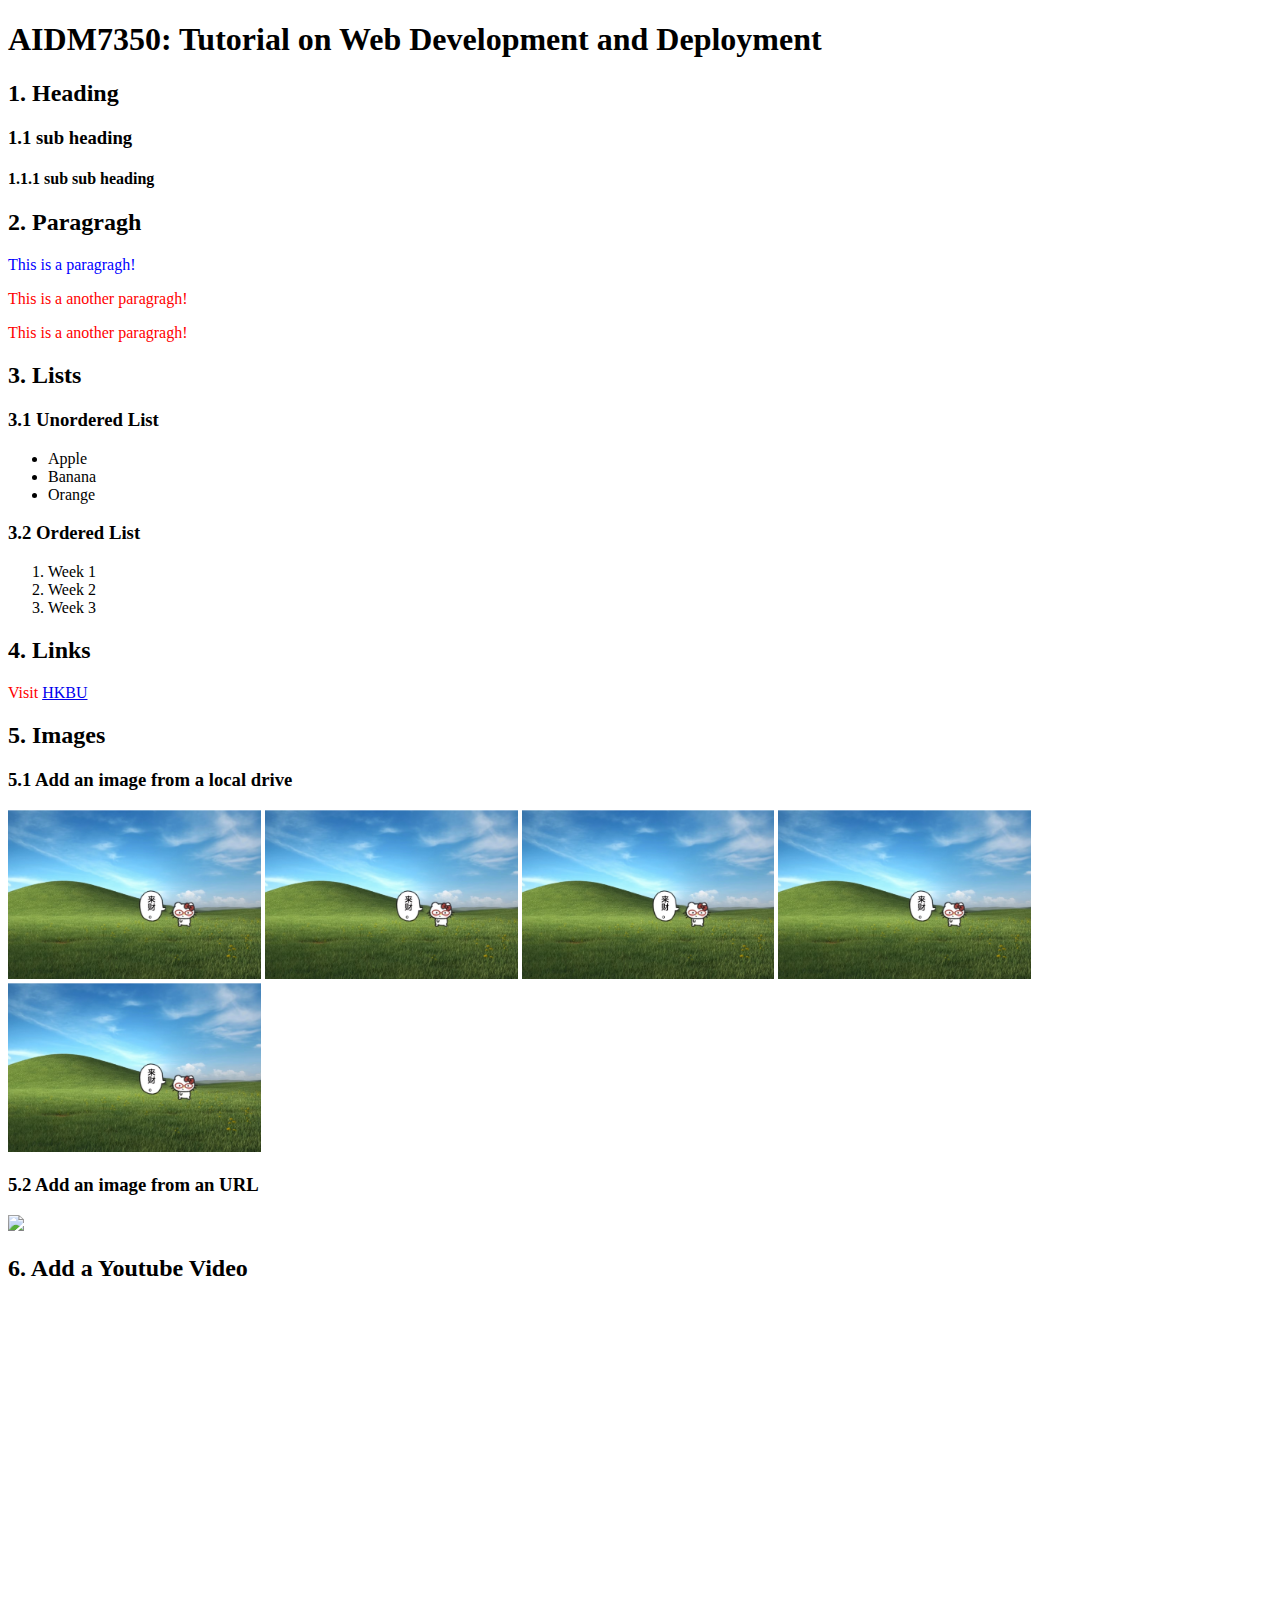
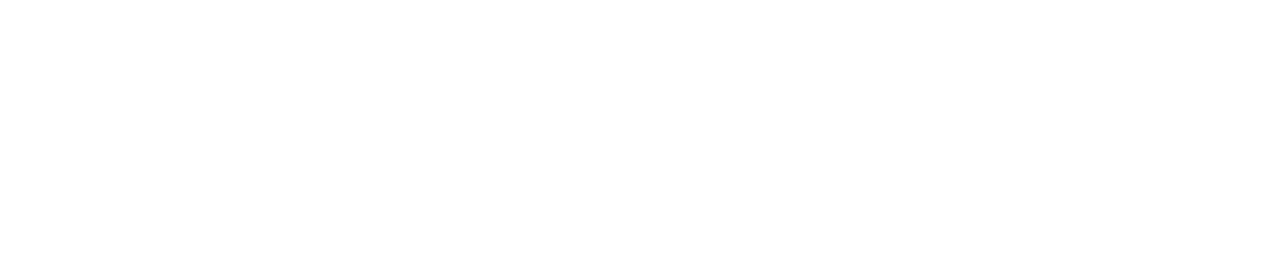
==== index.html @ 45360017 "Add files via upload" ====
<!DOCTYPE html>
<html>
    <head>
        <title>AIDM7350</title>
        <!-- <style>
            p{
                font-size: 20px;
                color: red;
            }
        </style> -->
        <link rel="stylesheet" href="style.css">
    </head>
    <body>
        <!--To illustrate the usage of <h1> tag-->
        <h1>
            AIDM7350: Tutorial on Web Development and Deployment
        </h1>
        <h2>1. Heading</h2>
            <h3>1.1 sub heading</h3>
                <h4>1.1.1 sub sub heading</h4>

        <h2>2. Paragragh</h2>
        <p class="standout">This is a paragragh!</p>
        <p>This is a another paragragh!</p>
        <p>This is a another paragragh!</p>

        <h2>3. Lists</h2>
            <h3>3.1 Unordered List</h3>
            <ul>
                <li>Apple</li>
                <li>Banana</li>
                <li>Orange</li>
            </ul>
            <h3>3.2 Ordered List</h3>
            <ol>
                <li>Week 1</li>
                <li>Week 2</li>
                <li>Week 3</li>
            </ol>

        <h2>4. Links</h2>
        <p>Visit <a href="https://www.hkbu.edu.hk/">HKBU</a></p>

        <h2>5. Images</h2>
            <h3>5.1 Add an image from a local drive</h3>
            <img src="images/7350.jpg" width="20%" height="20%" class="image1">
            <img src="images/7350.jpg" width="20%" height="20%" class="image2">
            <img src="images/7350.jpg" width="20%" height="20%" class="image3">
            <img src="images/7350.jpg" width="20%" height="20%" class="image4">
            <img src="images/7350.jpg" width="20%" height="20%" class="image5">
            <h3>5.2 Add an image from an URL</h3>
            <img src="https://picsum.photos/400/300">
        
        <h2>6. Add a Youtube Video</h2>
        <iframe width="980" height="551" src="https://www.youtube.com/embed/3D1hn3jLO6Q" title="10 Things JENNIE Can&#39;t Live Without | 10 Essentials" frameborder="0" allow="accelerometer; autoplay; clipboard-write; encrypted-media; gyroscope; picture-in-picture; web-share" referrerpolicy="strict-origin-when-cross-origin" allowfullscreen></iframe>
</html>
---- style.css ----
p{
    font-size: 16px;
    color: red;
}

p:hover{
    background: green;
}

.standout{
    color: blue;
}

h2.standout{
    color: red;
}

.image1:hover{
    border-radius: 50%;
}

.image2:hover{
    border-radius: 30px;
}

.image3:hover{
    opacity: 0.8;
}

.image4:hover{
    filter: grayscale(70%);
}

.image5:hover{
    filter: blur(5px);
}
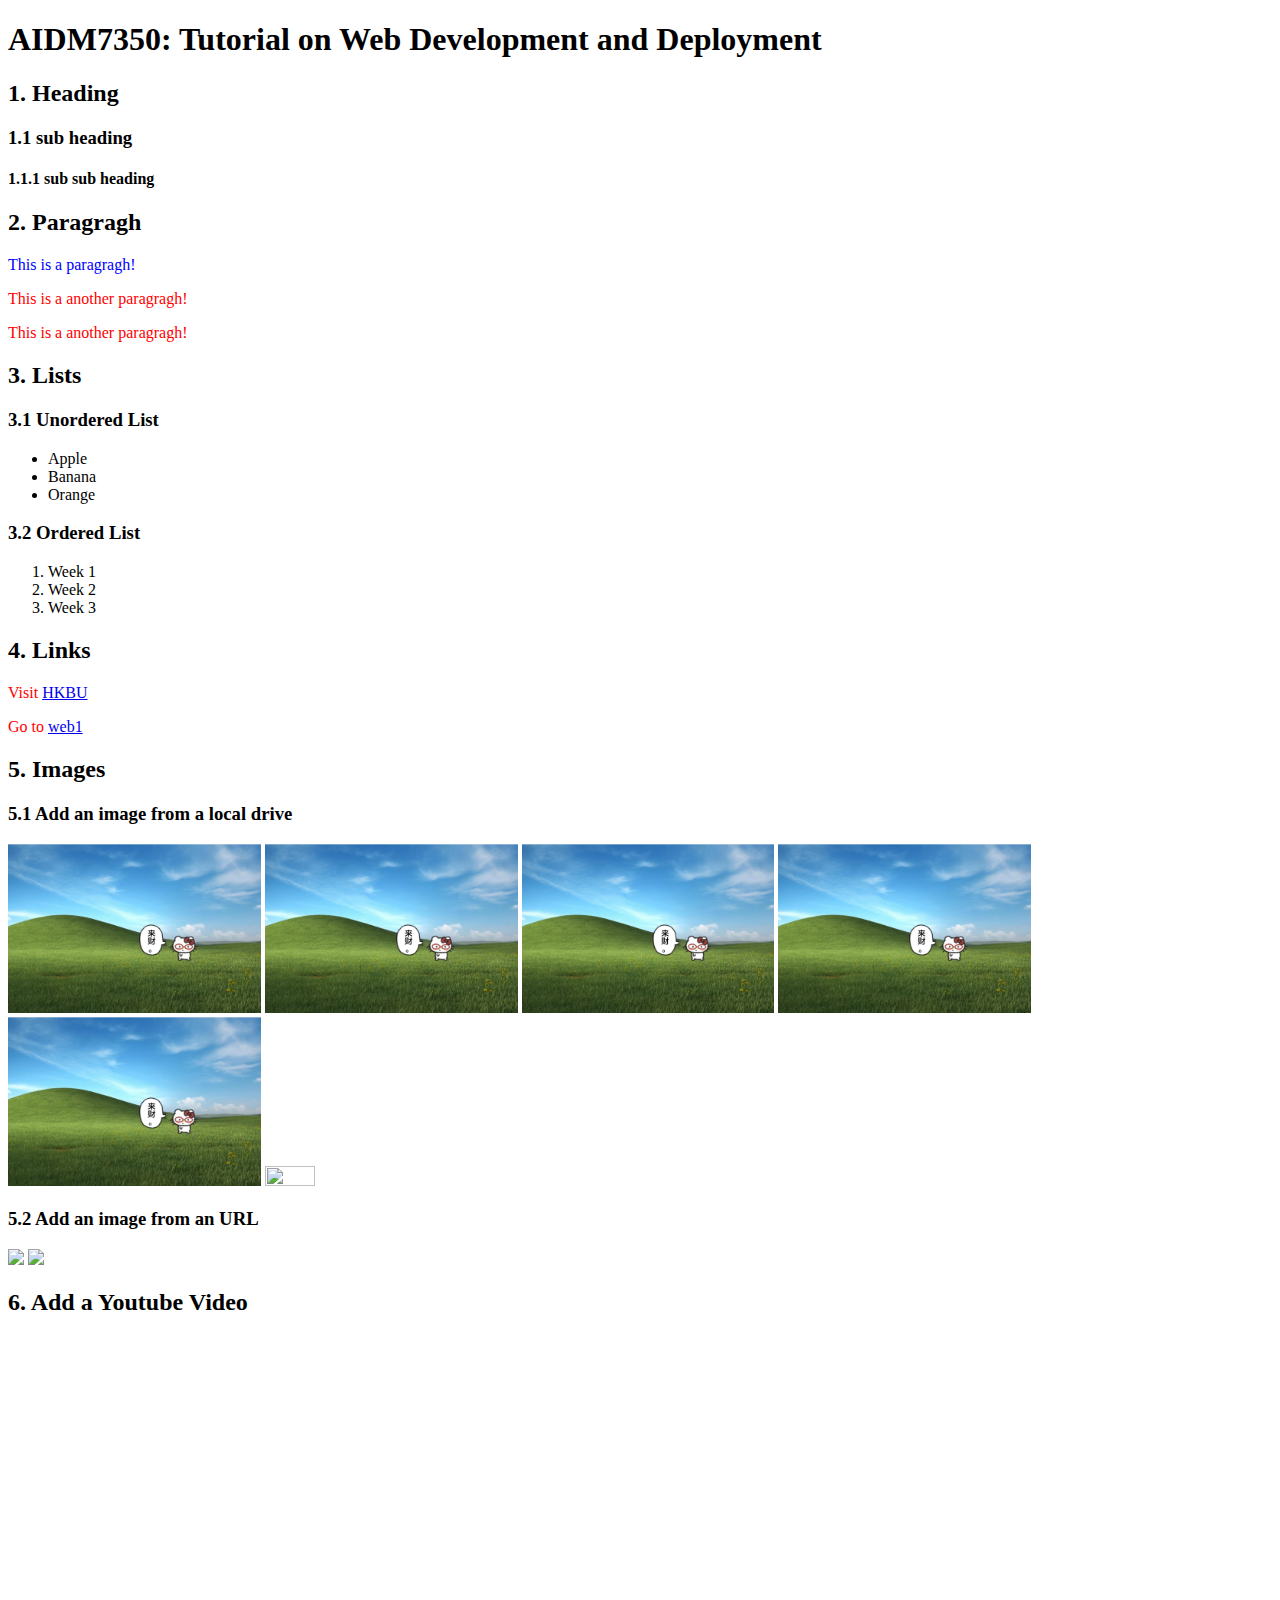
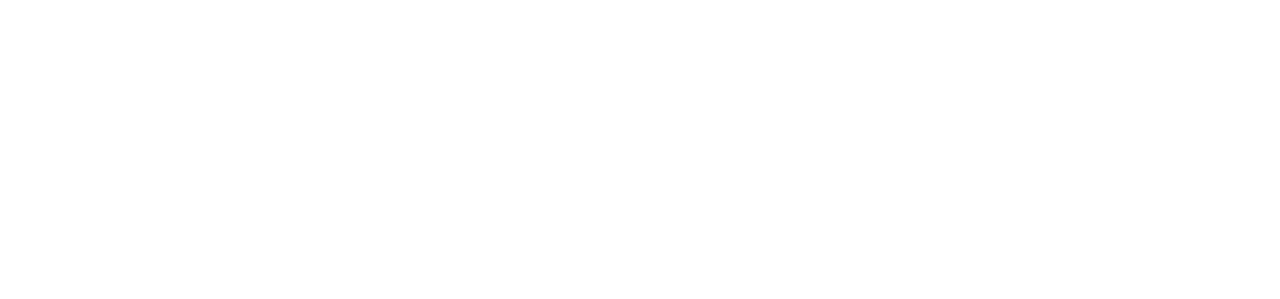
==== commit bfb12d75: "Update index.html" ====
--- a/index.html
+++ b/index.html
@@ -40,6 +40,8 @@
 
         <h2>4. Links</h2>
         <p>Visit <a href="https://www.hkbu.edu.hk/">HKBU</a></p>
+        <p>Go to <a href=" web1.html">web1</a></p>
+
 
         <h2>5. Images</h2>
             <h3>5.1 Add an image from a local drive</h3>
@@ -48,9 +50,11 @@
             <img src="images/7350.jpg" width="20%" height="20%" class="image3">
             <img src="images/7350.jpg" width="20%" height="20%" class="image4">
             <img src="images/7350.jpg" width="20%" height="20%" class="image5">
+            <img src="images/7350.2.png" width="20%" height="20%">
             <h3>5.2 Add an image from an URL</h3>
             <img src="https://picsum.photos/400/300">
+            <img src="https://encrypted-tbn0.gstatic.com/images?q=tbn:ANd9GcSD8tuLLzFc4xow3EiXdeZt358TkmcWWwkQag&s">
         
         <h2>6. Add a Youtube Video</h2>
         <iframe width="980" height="551" src="https://www.youtube.com/embed/3D1hn3jLO6Q" title="10 Things JENNIE Can&#39;t Live Without | 10 Essentials" frameborder="0" allow="accelerometer; autoplay; clipboard-write; encrypted-media; gyroscope; picture-in-picture; web-share" referrerpolicy="strict-origin-when-cross-origin" allowfullscreen></iframe>
-</html>+</html>
